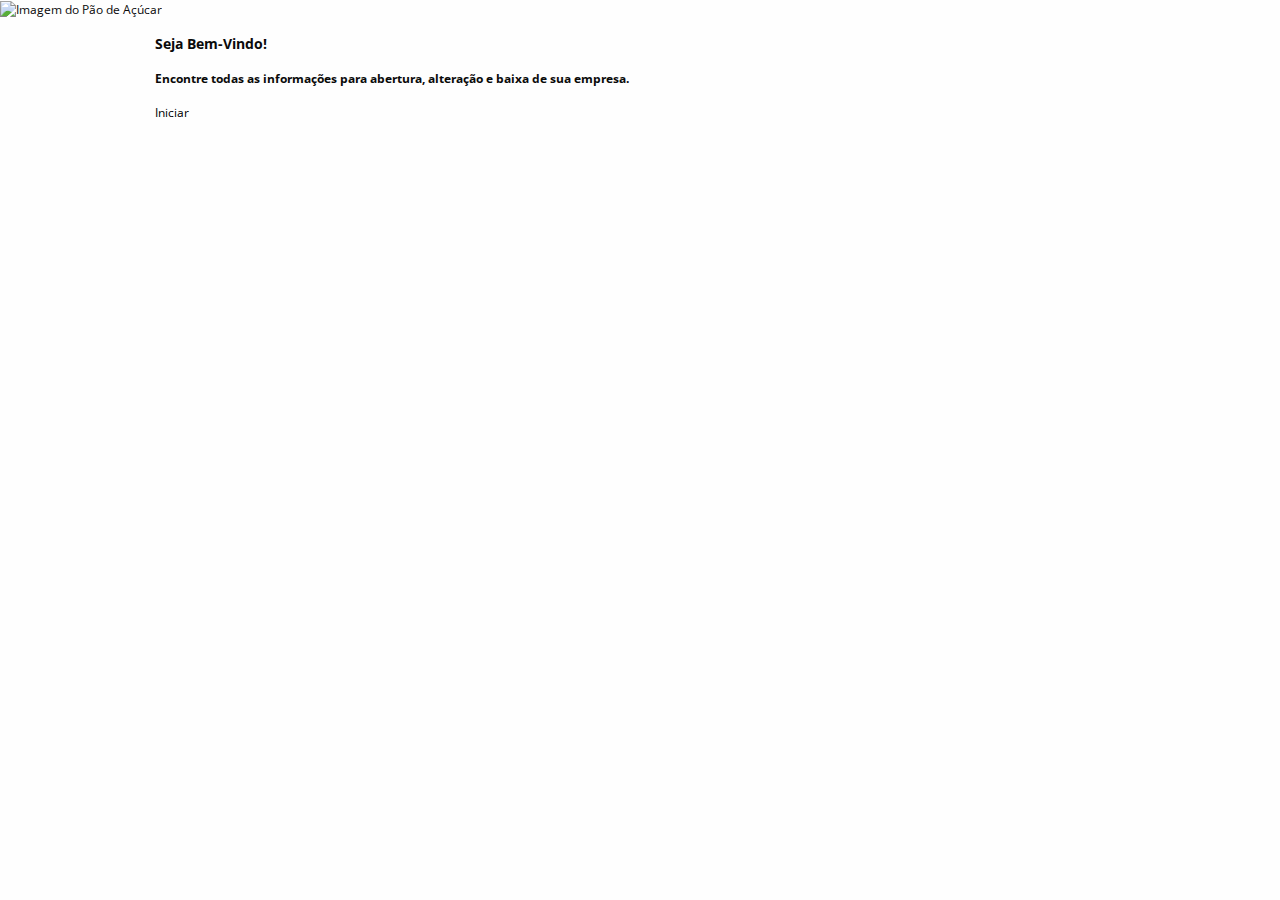
==== banner.html @ 5e7c6536 "feat: Editando css default" ====
<!DOCTYPE html>
<html lang="en">

<head>
  <meta charset="UTF-8">
  <meta name="viewport" content="width=device-width, initial-scale=1.0">
  <meta http-equiv="X-UA-Compatible" content="ie=edge">
  <title>Banner Tour</title>

  <link rel="stylesheet" href="source/css/foundation.css">
  <link rel="stylesheet" href="source/css/style.css">
  <link rel="stylesheet" href="source/css/banner.css">
  <link rel="stylesheet" href="source/css/icomoon.css">
  <link href="https://fonts.googleapis.com/css?family=Open+Sans:300,400,400i,600,700" rel="stylesheet">

</head>

<body>
  <div class="bannerCapa" id="bannerCapa">
    <picture class="bannerImagem">
      <source srcset="~/Content/Images/bg_riodejaneiro_mobile.jpg" media="(max-width: 40.063em)">
      <source srcset="~/Content/Images/bg_riodejaneiro.jpg" media="(min-width: 40.063em)">
      <img class="bannerImagem" src="~/Content/Images/bg_riodejaneiro.jpg" alt="Imagem do Pão de Açúcar">
    </picture>
    <div class="row">
      <div class="columns small-12">
        <h3 class="banner-header banner-header--capa">Seja Bem-Vindo!</h3>
        <h4 class="banner-subtitulo">Encontre todas as informações para abertura, alteração e baixa de sua empresa.</h4>
        <button id="iniciarTour" class="banner-btn">Iniciar</button>
      </div>
    </div>
  </div>
  <section id="bannerContainerPrincipal">
    <script type="text/template" id="containerBanner">
      <img class="bannerFundo" src="Content/Images/fundoBanner.png" alt="Grafismo para banner">
      <div class="bannerBox">
        <div class="containerIlustracao">
          <svg version="1.1" id="svgIlustracaoBanner" viewBox="0 0 433.5 287.3" preserveAspectRatio="xMinYMin meet" class="containerIlustracao-ilustracao">
                  </svg>
        </div>
        <div class="banner-container">
          <section class="banner-passo--primeiroPasso banner-passo">
            <h3 class="banner-header">Descubra como:  </h3>
          </section>
        </div>
      </div>
    </script>


    <script type="text/template" id="containerPassosEscolha">
      <section class="banner-passo--segundoPasso banner-passo">
        <div class="banner-secao banner-secao--transacao">
          <a id="fecharBtn" class="banner-fechar" href="#">
                      <span class="icon-cross"></span>
                  </a>
          <div class="banner-contentTransacao">
            <div id="passoTipoEmpresa" class="banner-tipoEmpresa">
              <h3 id="tituloTpTransacao" class="banner-header banner-header--funcoes banner-header--transacao"></h3>
              <p class="banner-descricao"></p>
              <div class="banner-containerForm">
                <form class="banner-form" action="#" method="get"></form>
              </div>
            </div>
          </div>
          <aside class="banner-menuOpc">
            <nav class="banner-navegacao">
              <ul class="banner-lista">
                <li class="banner-item">
                  <a id="navTpEmpresaBtn" class="banner-btn banner-lnk" href="#">
                                      <span class="icon-industry banner-icone"></span>
                                      Tipo Empresa
                                  </a>
                </li>
                <li class="banner-item">
                  <a id="navMunicipioBtn" class="banner-btn banner-lnk banner-lnk--desativado" href="#">
                                      <span class="icon-empresa banner-icone"></span>
                                      Município
                                  </a>
                </li>
              </ul>
            </nav>
          </aside>
        </div>
      </section>
    </script>


    <script type="text/template" id="opcaoFormBanner">
      <div class="banner-opcForm">
        <input name="tipo-empresa" id="" type="radio" class="icheckBtn banner-input banner-input--tpEmp" value="" />
        <label for="" class="banner-label"></label>
      </div>
    </script>


    <script type="text/template" id="btnFormBanner">
      <button class="banner-btn banner-btn--sm banner-btn--selecionado"></button>
    </script>

  </section>
</body>

</html>
---- source/css/style.css ----
body {
  font: 12px/1.5 'Open Sans', sans-serif;
  overflow-x: hidden;
  -webkit-animation: androidbugfix infinite 1s;
  height: 100%;
}

ul, li, p, a, span, div, label, button, .button, nav, h1, h2, h3, h4, h5, h6 {
  font-family: 'Open Sans', sans-serif;
}

ul {
    list-style-type: none;
    margin-left: 0;
    padding-left: 0;
}

p {
  margin: 0;
}

*, *:before, *:after {
  -webkit-box-sizing: border-box;
  -moz-box-sizing: border-box;
  box-sizing: border-box;
}

.container-site {
  background: #fff;
  min-height: 100%;
  padding: 0;
  margin: 0;
  position: relative;
}

select {
  -webkit-appearance: none!important;
  border-radius: 0;
  background-color: #fafafa;
  background-image: url([data-uri]…J2ZSI+PHBvbHlnb24gcG9pbnRzPSI1Ljk5MiwwIDIuOTkyLDMgLTAuMDA4LDAgIi8+PC9zdmc+);
  background-position: 100% center;
  background-repeat: no-repeat;
  border-style: solid;
  border-width: 1px;
  border-color: #ccc;
  padding: .5rem;
  font-size: .875rem;
  color: rgba(0, 0, 0, .75);
  line-height: normal;
  border-radius: 0;
  height: 2.3125rem;
}

.btn {
  padding-right: 1.25rem;
  padding-left: 1.25rem;
  display: inline-block;
  text-align: center;
  margin: 0 0 1.25rem;
  font-weight: normal;
  line-height: normal;
  -webkit-appearance: none;
  -moz-appearance: none;
  appearance: none;
}

.botao--azul {
  background: #4261af;
  color: #fff;
  border: solid 1px #4261af;
}

.u-md-label, .u-md-tableHead, .u-md-link, .u-md-txtBtn {
  font-size: 1.167em;
}

button, .button {
  cursor: pointer;
  position: relative;
  border-radius: 0;
  transition: background-color 300ms ease-out;
}


/* Classe utilitária */

.u-esconder {
  display: none;
}

.u-bold {
    font-weight: bold;
}
.u-xsm-margemTop {
    margin-top: .5em;
}
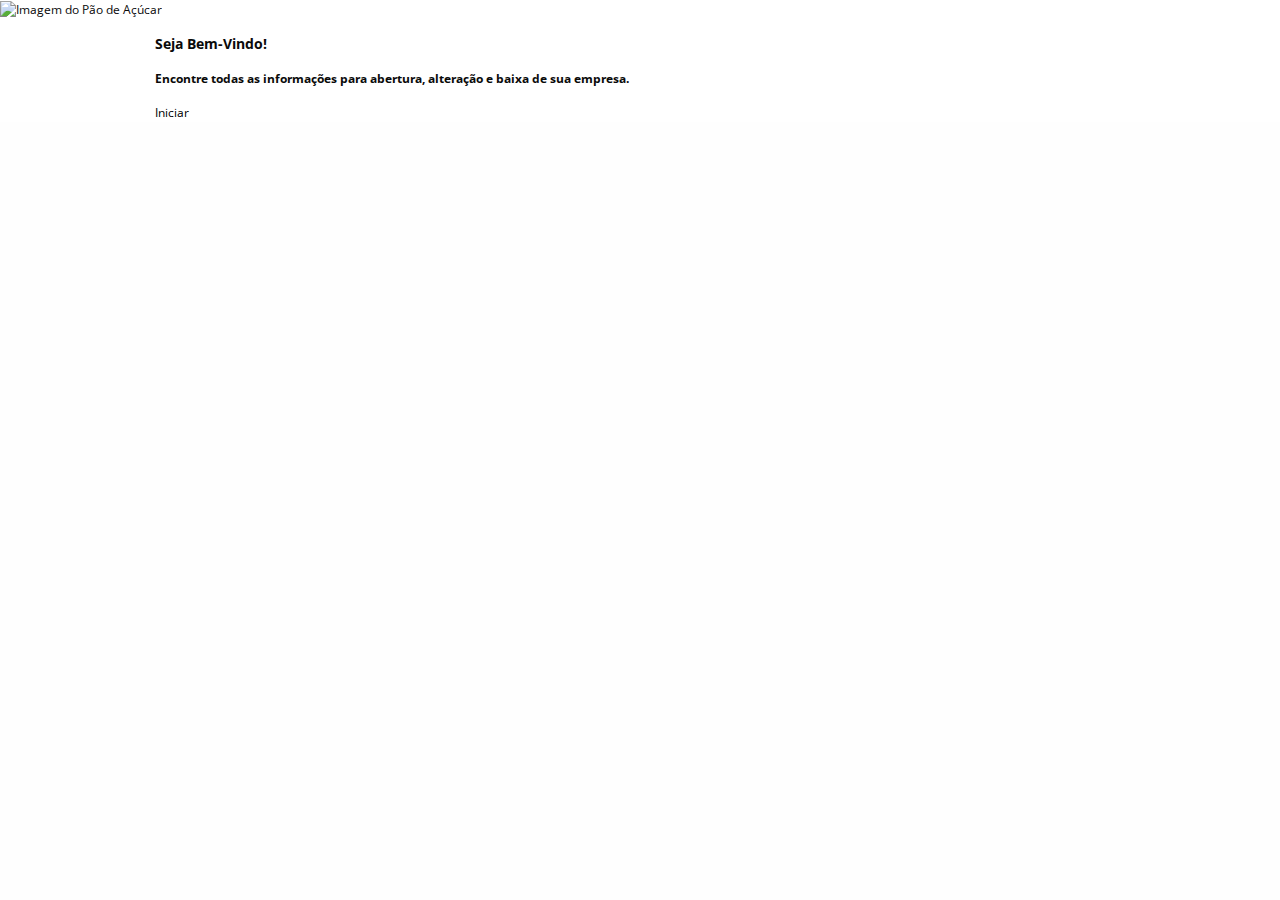
==== commit 667c87ae: "feat: adicionando library snap svg para animação" ====
--- a/banner.html
+++ b/banner.html
@@ -8,96 +8,102 @@
   <title>Banner Tour</title>
 
   <link rel="stylesheet" href="source/css/foundation.css">
+  <link rel="stylesheet" href="source/css/banner.css">
   <link rel="stylesheet" href="source/css/style.css">
-  <link rel="stylesheet" href="source/css/banner.css">
   <link rel="stylesheet" href="source/css/icomoon.css">
   <link href="https://fonts.googleapis.com/css?family=Open+Sans:300,400,400i,600,700" rel="stylesheet">
 
 </head>
 
 <body>
-  <div class="bannerCapa" id="bannerCapa">
-    <picture class="bannerImagem">
-      <source srcset="~/Content/Images/bg_riodejaneiro_mobile.jpg" media="(max-width: 40.063em)">
-      <source srcset="~/Content/Images/bg_riodejaneiro.jpg" media="(min-width: 40.063em)">
-      <img class="bannerImagem" src="~/Content/Images/bg_riodejaneiro.jpg" alt="Imagem do Pão de Açúcar">
-    </picture>
-    <div class="row">
-      <div class="columns small-12">
-        <h3 class="banner-header banner-header--capa">Seja Bem-Vindo!</h3>
-        <h4 class="banner-subtitulo">Encontre todas as informações para abertura, alteração e baixa de sua empresa.</h4>
-        <button id="iniciarTour" class="banner-btn">Iniciar</button>
+
+  <div class="container-site">
+    <div class="bannerCapa" id="bannerCapa">
+      <picture class="bannerImagem">
+        <source srcset="source/images/bg_riodejaneiro_mobile.jpg" media="(max-width: 40.063em)">
+        <source srcset="source/images/bg_riodejaneiro.jpg" media="(min-width: 40.063em)">
+        <img class="bannerImagem" src="source/images/bg_riodejaneiro.jpg" alt="Imagem do Pão de Açúcar">
+      </picture>
+      <div class="row">
+        <div class="columns small-12">
+          <h3 class="banner-header banner-header--capa">Seja Bem-Vindo!</h3>
+          <h4 class="banner-subtitulo">Encontre todas as informações para abertura, alteração e baixa de sua empresa.</h4>
+          <button id="iniciarTour" class="banner-btn">Iniciar</button>
+        </div>
       </div>
     </div>
-  </div>
-  <section id="bannerContainerPrincipal">
-    <script type="text/template" id="containerBanner">
-      <img class="bannerFundo" src="Content/Images/fundoBanner.png" alt="Grafismo para banner">
-      <div class="bannerBox">
-        <div class="containerIlustracao">
-          <svg version="1.1" id="svgIlustracaoBanner" viewBox="0 0 433.5 287.3" preserveAspectRatio="xMinYMin meet" class="containerIlustracao-ilustracao">
+    <section id="bannerContainerPrincipal">
+      <script type="text/template" id="containerBanner">
+        <img class="bannerFundo" src="source/images/fundoBanner.png" alt="Grafismo para banner">
+        <div class="bannerBox">
+          <div class="containerIlustracao">
+            <svg version="1.1" id="svgIlustracaoBanner" viewBox="0 0 433.5 287.3" preserveAspectRatio="xMinYMin meet" class="containerIlustracao-ilustracao">
                   </svg>
+          </div>
+          <div class="banner-container">
+            <section class="banner-passo--primeiroPasso banner-passo">
+              <h3 class="banner-header">Descubra como:  </h3>
+            </section>
+          </div>
         </div>
-        <div class="banner-container">
-          <section class="banner-passo--primeiroPasso banner-passo">
-            <h3 class="banner-header">Descubra como:  </h3>
-          </section>
-        </div>
-      </div>
-    </script>
+      </script>
 
 
-    <script type="text/template" id="containerPassosEscolha">
-      <section class="banner-passo--segundoPasso banner-passo">
-        <div class="banner-secao banner-secao--transacao">
-          <a id="fecharBtn" class="banner-fechar" href="#">
+      <script type="text/template" id="containerPassosEscolha">
+        <section class="banner-passo--segundoPasso banner-passo">
+          <div class="banner-secao banner-secao--transacao">
+            <a id="fecharBtn" class="banner-fechar" href="#">
                       <span class="icon-cross"></span>
                   </a>
-          <div class="banner-contentTransacao">
-            <div id="passoTipoEmpresa" class="banner-tipoEmpresa">
-              <h3 id="tituloTpTransacao" class="banner-header banner-header--funcoes banner-header--transacao"></h3>
-              <p class="banner-descricao"></p>
-              <div class="banner-containerForm">
-                <form class="banner-form" action="#" method="get"></form>
+            <div class="banner-contentTransacao">
+              <div id="passoTipoEmpresa" class="banner-tipoEmpresa">
+                <h3 id="tituloTpTransacao" class="banner-header banner-header--funcoes banner-header--transacao"></h3>
+                <p class="banner-descricao"></p>
+                <div class="banner-containerForm">
+                  <form class="banner-form" action="#" method="get"></form>
+                </div>
               </div>
             </div>
-          </div>
-          <aside class="banner-menuOpc">
-            <nav class="banner-navegacao">
-              <ul class="banner-lista">
-                <li class="banner-item">
-                  <a id="navTpEmpresaBtn" class="banner-btn banner-lnk" href="#">
+            <aside class="banner-menuOpc">
+              <nav class="banner-navegacao">
+                <ul class="banner-lista">
+                  <li class="banner-item">
+                    <a id="navTpEmpresaBtn" class="banner-btn banner-lnk" href="#">
                                       <span class="icon-industry banner-icone"></span>
                                       Tipo Empresa
                                   </a>
-                </li>
-                <li class="banner-item">
-                  <a id="navMunicipioBtn" class="banner-btn banner-lnk banner-lnk--desativado" href="#">
+                  </li>
+                  <li class="banner-item">
+                    <a id="navMunicipioBtn" class="banner-btn banner-lnk banner-lnk--desativado" href="#">
                                       <span class="icon-empresa banner-icone"></span>
                                       Município
                                   </a>
-                </li>
-              </ul>
-            </nav>
-          </aside>
-        </div>
-      </section>
-    </script>
+                  </li>
+                </ul>
+              </nav>
+            </aside>
+          </div>
+        </section>
+      </script>
 
 
-    <script type="text/template" id="opcaoFormBanner">
-      <div class="banner-opcForm">
-        <input name="tipo-empresa" id="" type="radio" class="icheckBtn banner-input banner-input--tpEmp" value="" />
-        <label for="" class="banner-label"></label>
-      </div>
-    </script>
+      <script type="text/template" id="opcaoFormBanner">
+        <div class="banner-opcForm">
+          <input name="tipo-empresa" id="" type="radio" class="icheckBtn banner-input banner-input--tpEmp" value="" />
+          <label for="" class="banner-label"></label>
+        </div>
+      </script>
 
 
-    <script type="text/template" id="btnFormBanner">
-      <button class="banner-btn banner-btn--sm banner-btn--selecionado"></button>
-    </script>
+      <script type="text/template" id="btnFormBanner">
+        <button class="banner-btn banner-btn--sm banner-btn--selecionado"></button>
+      </script>
 
-  </section>
+    </section>
+  </div>
+  <script src="source/js/snap.svg-min.js"></script>
+  <script src="source/js/banner.js"></script>
+
 </body>
 
 </html>
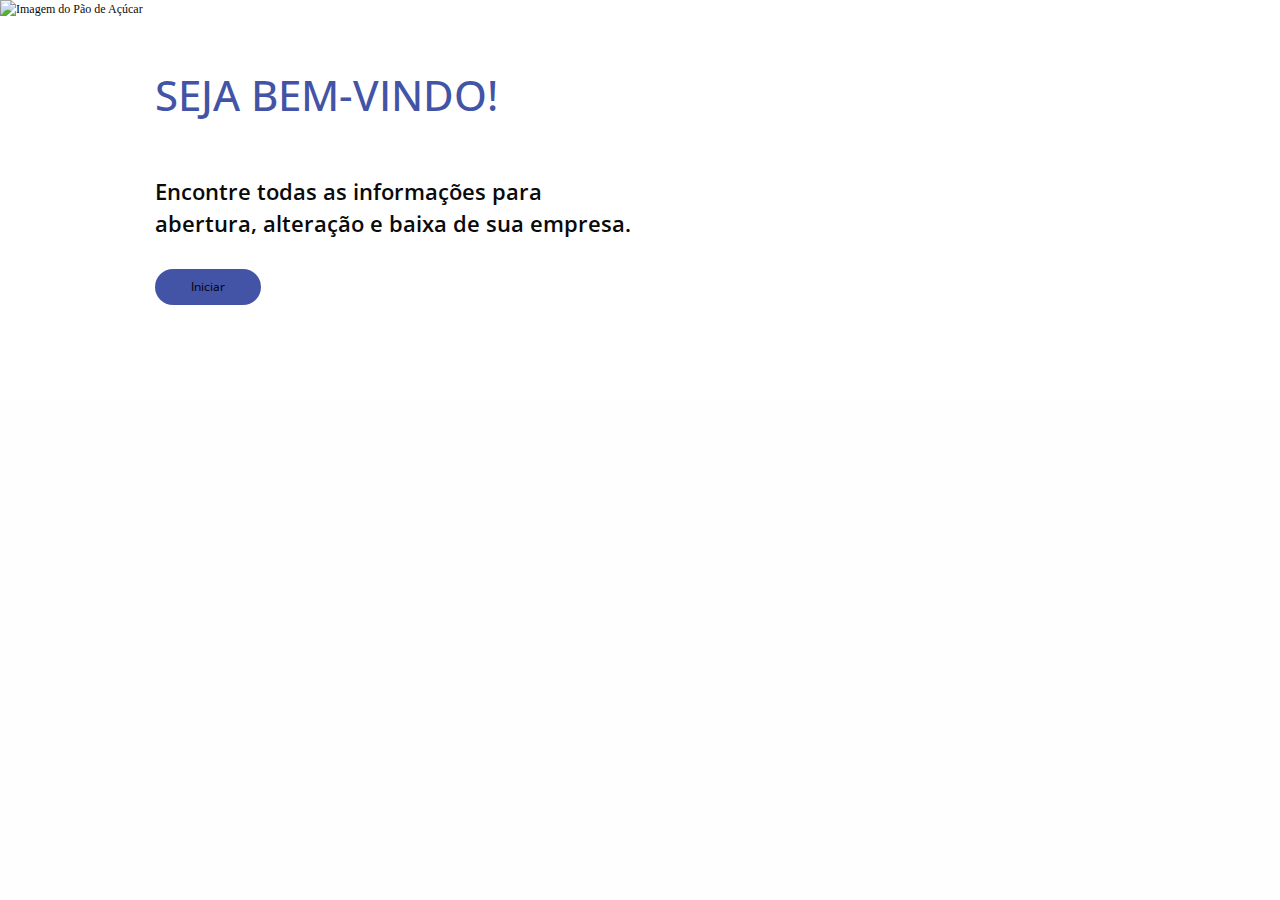
==== commit 041e7d1a: "feat: Adicionando método para animar svg" ====
--- a/banner.html
+++ b/banner.html
@@ -16,7 +16,6 @@
 </head>
 
 <body>
-
   <div class="container-site">
     <div class="bannerCapa" id="bannerCapa">
       <picture class="bannerImagem">
@@ -33,12 +32,13 @@
       </div>
     </div>
     <section id="bannerContainerPrincipal">
+
       <script type="text/template" id="containerBanner">
         <img class="bannerFundo" src="source/images/fundoBanner.png" alt="Grafismo para banner">
         <div class="bannerBox">
           <div class="containerIlustracao">
             <svg version="1.1" id="svgIlustracaoBanner" viewBox="0 0 433.5 287.3" preserveAspectRatio="xMinYMin meet" class="containerIlustracao-ilustracao">
-                  </svg>
+                </svg>
           </div>
           <div class="banner-container">
             <section class="banner-passo--primeiroPasso banner-passo">
@@ -49,57 +49,49 @@
       </script>
 
 
-      <script type="text/template" id="containerPassosEscolha">
-        <section class="banner-passo--segundoPasso banner-passo">
-          <div class="banner-secao banner-secao--transacao">
-            <a id="fecharBtn" class="banner-fechar" href="#">
-                      <span class="icon-cross"></span>
-                  </a>
-            <div class="banner-contentTransacao">
-              <div id="passoTipoEmpresa" class="banner-tipoEmpresa">
-                <h3 id="tituloTpTransacao" class="banner-header banner-header--funcoes banner-header--transacao"></h3>
-                <p class="banner-descricao"></p>
-                <div class="banner-containerForm">
-                  <form class="banner-form" action="#" method="get"></form>
-                </div>
-              </div>
-            </div>
-            <aside class="banner-menuOpc">
-              <nav class="banner-navegacao">
-                <ul class="banner-lista">
-                  <li class="banner-item">
-                    <a id="navTpEmpresaBtn" class="banner-btn banner-lnk" href="#">
-                                      <span class="icon-industry banner-icone"></span>
-                                      Tipo Empresa
-                                  </a>
-                  </li>
-                  <li class="banner-item">
-                    <a id="navMunicipioBtn" class="banner-btn banner-lnk banner-lnk--desativado" href="#">
-                                      <span class="icon-empresa banner-icone"></span>
-                                      Município
-                                  </a>
-                  </li>
-                </ul>
-              </nav>
-            </aside>
-          </div>
-        </section>
-      </script>
 
-
-      <script type="text/template" id="opcaoFormBanner">
+      <script type="text/template" id="opcaoEscolhaBanner">
         <div class="banner-opcForm">
           <input name="tipo-empresa" id="" type="radio" class="icheckBtn banner-input banner-input--tpEmp" value="" />
           <label for="" class="banner-label"></label>
         </div>
       </script>
 
-
-      <script type="text/template" id="btnFormBanner">
-        <button class="banner-btn banner-btn--sm banner-btn--selecionado"></button>
+      <script type="text/template" id="btnFecharBanner">
+        <a id="fecharBtn" class="banner-fechar" href="#">
+            <span class="icon-cross"></span>
+        </a>
       </script>
 
+      <script type="text/template" id="navegacaoBanner">
+        <aside class="banner-menuOpc">
+          <nav class="banner-navegacao">
+            <ul class="banner-lista">
+              <li class="banner-item">
+                <a id="navTpEmpresaBtn" class="banner-btn banner-lnk" href="#">
+                    <span class="icon-industry banner-icone"></span>
+                    Tipo Empresa
+                </a>
+              </li>
+              <li class="banner-item">
+                <a id="navMunicipioBtn" class="banner-btn banner-lnk banner-lnk--desativado" href="#">
+                    <span class="icon-empresa banner-icone"></span>
+                    Município
+                </a>
+              </li>
+            </ul>
+          </nav>
+        </aside>
+      </script>
+
+
+      <!-- <script type="text/template" id="btnFormBanner">
+            <button class="banner-btn banner-btn--sm banner-btn--selecionado"></button>
+        </script> -->
+
     </section>
+
+
   </div>
   <script src="source/js/snap.svg-min.js"></script>
   <script src="source/js/banner.js"></script>
--- a/source/css/banner.css
+++ b/source/css/banner.css
@@ -0,0 +1,557 @@
+/*== banner da home imagem ==*/
+.bannerCapa {
+    height: 400px;
+    position: relative;
+}
+
+.bannerImagem {
+    position: absolute;
+    object-fit: cover;
+    font-family: "object-fit: cover; object-position: top;";
+    width: 100%;
+    height: 400px;
+    top: 0;
+}
+
+.bannerCapa .banner-btn {
+    display: block;
+    padding: 1em 3em;
+    margin-top: 2em;
+    background: #4354a6;
+    border-radius: 2em;
+}
+
+.banner-subtitulo {
+    font-size: 1.8em;
+    font-weight: 600;
+    background-color: rgba(202, 246, 255, 0.5);
+}
+
+/*== banner da home com o tour ==*/
+.banner {
+    background: rgba(196,196,196,1);
+    background: -moz-linear-gradient(left, rgba(196,196,196,1) 0%, rgba(215,215,215,1) 10%, rgba(255,255,255,1) 55%, rgba(255,255,255,1) 91%, rgba(255,255,255,1) 100%);
+    background: -webkit-gradient(left top, right top, color-stop(0%, rgba(196,196,196,1)), color-stop(10%, rgba(215,215,215,1)), color-stop(55%, rgba(255,255,255,1)), color-stop(91%, rgba(255,255,255,1)), color-stop(100%, rgba(255,255,255,1)));
+    background: -webkit-linear-gradient(left, rgba(196,196,196,1) 0%, rgba(215,215,215,1) 10%, rgba(255,255,255,1) 55%, rgba(255,255,255,1) 91%, rgba(255,255,255,1) 100%);
+    background: -o-linear-gradient(left, rgba(196,196,196,1) 0%, rgba(215,215,215,1) 10%, rgba(255,255,255,1) 55%, rgba(255,255,255,1) 91%, rgba(255,255,255,1) 100%);
+    background: -ms-linear-gradient(left, rgba(196,196,196,1) 0%, rgba(215,215,215,1) 10%, rgba(255,255,255,1) 55%, rgba(255,255,255,1) 91%, rgba(255,255,255,1) 100%);
+    background: linear-gradient(to right, rgba(196,196,196,1) 0%, rgba(215,215,215,1) 10%, rgba(255,255,255,1) 55%, rgba(255,255,255,1) 91%, rgba(255,255,255,1) 100%);
+    filter: progid:DXImageTransform.Microsoft.gradient( startColorstr='#c4c4c4', endColorstr='#ffffff', GradientType=1 );
+    /*background-image: url("../Images/fundoBanner.png");
+    background-repeat: no-repeat;
+    background-size: cover;*/
+    margin: 0;
+    padding-bottom: 1em;
+    position: relative;
+}
+
+.bannerFundo {
+    position: absolute;
+    object-fit: cover;
+    font-family: "object-fit: cover; object-position: top;";
+    width: 100%;
+    height: 100%;
+}
+
+.banner .bannerBox {
+    max-width: 90rem;
+    margin: 0 auto;
+    position: relative;
+}
+
+.banner .containerIlustracao {
+    /*dá ruim position relative com display footer-table no firefox*/
+    max-width: 320px;
+    overflow: hidden;
+    position: absolute;
+    right: 0;
+    height: 100%;
+}
+
+    .banner .containerIlustracao .containerIlustracao-ilustracao {
+        height: 100%;
+        object-fit: cover;
+        width: auto !important;
+        display: block;
+        -ms-interpolation-mode: bicubic;
+    }
+
+.banner-header {
+    margin: 0;
+    font-size: 3em;
+    padding: .5em 0;
+    color: #4354a6;
+    text-transform: uppercase;
+    text-align: left;
+}
+
+.banner-header--capa {
+    margin-top: 1em;
+    font-size: 3.5em;
+    font-weight: 500;
+}
+
+.banner .banner-header.banner-header--transacao {
+    background: #4354a6;
+    margin-bottom: 1em;
+    color: #fff;
+}
+
+.banner .banner-container {
+    margin: 0 auto;
+    width: 100%;
+}
+
+    .banner .banner-container:before,
+    .banner .banner-container:after {
+        content: "";
+        display: table;
+    }
+
+
+    .banner .banner-container:after {
+        clear: both;
+    }
+
+.banner .banner-passo {
+    position: relative;
+    padding-left: 0.9375rem;
+    padding-right: 0.9375rem;
+    box-sizing: border-box;
+}
+
+.banner .banner-header.banner-header--funcoes {
+    font-size: 2em;
+    font-weight: bold;
+    text-align: center;
+}
+
+.banner .banner-header.banner-header--transacao {
+    font-size: 1.8em;
+    padding-left: 1em;
+}
+
+.banner-secao {
+    border: 1px solid #4354a6;
+    padding: 1em;
+    margin: 0 auto 1em auto;
+    box-sizing: border-box;
+    background: rgba(255, 255, 255, 0.6);
+    position: relative;
+}
+
+.banner .banner-secao.banner-secao--transacao {
+    padding: 0;
+    width: 100%;
+}
+
+.banner .banner-descricao {
+    font-size: 1.3em;
+    text-align: center;
+    color: #4354a6;
+    font-weight: normal;
+    margin-bottom: .5em;
+}
+
+.banner .banner-btn {
+    background: #4354a6;
+    color: #fff;
+    font-size: 1.2em;
+    font-weight: bold;
+    margin: 0 auto;
+    display: block;
+    padding: 1em;
+    width: 60%;
+    text-align: center;
+    text-transform: uppercase;
+}
+
+    .banner .banner-btn.banner-btn--selecionado {
+        background: #0F8C07;
+    }
+
+.banner .banner-fechar {
+    position: absolute;
+    left: 1em;
+    top: .8em;
+    display: block;
+}
+
+    .banner .banner-fechar .icon-cross:before {
+        content: "\e906";
+        font-family: 'icomoon' !important;
+        speak: none;
+        font-style: normal;
+        font-weight: normal;
+        font-variant: normal;
+        text-transform: none;
+        line-height: 1;
+        font-size: 3em;
+        color: #fff;
+    }
+
+.banner .banner-containerForm {
+    margin: 2em 0;
+}
+
+.banner-containerForm .banner-form .banner-opcForm {
+    width: 60%;
+    margin: 0 auto 1em auto;
+    display: block;
+}
+
+.banner-form .banner-opcForm .iradio_line-blue {
+    padding-top: 1em;
+    padding-bottom: 1em;
+    -webkit-border-radius: 0;
+    -moz-border-radius: 0;
+    border-radius: 0;
+    background: #4354A6;
+}
+
+    .banner-form .banner-opcForm .iradio_line-blue.checked {
+        background: #2F375D;
+    }
+
+.banner-menuOpc .banner-navegacao .banner-lista,
+.banner-menuOpc .banner-navegacao {
+    margin: 0;
+    padding: 0;
+    display: inline-flex;
+    width: 100%;
+}
+
+.banner-navegacao .banner-lista .banner-lnk {
+    background: #4354a6;
+    text-align: center;
+    border-right: 1px solid #2D386B;
+}
+
+.banner-lista .banner-item .banner-lnk {
+    width: 100%;
+}
+
+.banner-lista .banner-item {
+    width: 100%;
+}
+
+.banner-item .banner-lnk .banner-icone {
+    padding-right: .5em;
+}
+
+.banner-lnk.banner-lnk--escolhido .banner-icone[class^="icon-"]:before {
+    content: "\e92c";
+    font-family: 'icomoon' !important;
+    speak: none;
+    font-style: normal;
+    font-weight: normal;
+    font-variant: normal;
+    text-transform: none;
+    font-size: 1.4em;
+    vertical-align: middle;
+}
+
+.banner-navegacao .banner-lista .banner-lnk:last-of-type {
+    border-right: none;
+}
+
+
+.banner-lista .banner-lnk.banner-lnk--desativado {
+    color: #949191;
+    background: #ccc;
+    pointer-events: none;
+}
+
+.banner-lista .banner-lnk.banner-lnk--escolhido {
+    color: #fff;
+    background: #6882BF;
+}
+
+.banner br {
+    display: none;
+}
+
+@media only screen and (min-width: 40.063em) {
+
+    /*.bannerCapa {
+        background-image: url("../Images/bg_riodejaneiro.jpg");
+    }*/
+
+    .banner-subtitulo {
+        width: 50%;
+        background-color: rgba(202, 246, 255, 0);
+    }
+}
+
+/*== breakpoint desktop ==*/
+@media only screen and (min-width: 60em) {
+
+    .banner br {
+        display: block;
+    }
+
+    .banner .banner-header {
+        margin-left: 5%;
+    }
+
+    .banner .containerIlustracao {
+        /*display: table-footer-group;*/
+        max-width: 100%;
+        position: static;
+    }
+
+        .banner .containerIlustracao .containerIlustracao-ilustracao {
+            top: .5em;
+            left: 1em;
+            bottom: 0;
+            width: 100%;
+            height: 100%;
+            position: absolute;
+        }
+
+    .banner .banner-btn {
+        padding: .5em;
+        width: 100%;
+        margin: 2em auto 1em auto;
+    }
+
+        .banner .banner-btn.banner-btn--sm {
+            width: 50%;
+            padding: 1em .5em;
+        }
+
+    /*.banner-passo--primeiroPasso {
+        width: 60%;
+        float: right;
+        text-align: right;
+    }*/
+
+
+    .banner-passo--primeiroPasso {
+        width: 60%;
+        text-align: right;
+        margin-left: auto;
+    }
+
+
+    .banner-passo--segundoPasso {
+        width: 100%;
+        /*padding-right: 0;
+        margin-top: 7.25em;*/
+    }
+
+
+    /*.banner-primeiroPasso--selecionado {
+        width: 40%;
+    }*/
+
+
+    .banner-secao {
+        width: calc(30.5% - 1.5%);
+        display: inline-block;
+        margin: 0 1.5% 0 0;
+        min-height: 22.5em;
+        background: rgba(255, 255, 255, 0.3);
+        vertical-align: top;
+    }
+
+        .banner-secao:last-of-type {
+            margin: 0;
+            width: 30.5%;
+        }
+
+
+    .banner-secao--selecionado,
+    .banner-secao--selecionado:last-of-type {
+        width: 60%;
+    }
+
+    .banner-secao--naoSelecionado,
+    .banner-secao--naoSelecionado:last-of-type {
+        background: #f0f;
+        width: 18.5%;
+    }
+
+
+
+    /*.banner-passo--primeiroPasso.banner-primeiroPasso--selecionado .banner-secao {
+        width: 48%;
+    }*/
+
+
+    /*.banner .banner-passo--segundoPasso {
+        width: 60%;
+        padding-right: 0;
+        margin-top: 7.25em;
+    }*/
+
+    /*.banner .banner-secao.banner-secao--transacao {
+        width: 100%;
+    }
+
+        .banner .banner-secao.banner-secao--transacao:after,
+        .banner .banner-secao.banner-secao--transacao:before {
+            content: "";
+            display: table;
+        }
+
+        .banner .banner-secao.banner-secao--transacao:after {
+            content: "";
+            clear: both;
+        }
+
+    .banner .banner-header.banner-header--transacao {
+        background: none;
+        color: #4354a6;
+    }*/
+
+    .banner .banner-fechar {
+        left: auto;
+        right: 1em;
+    }
+
+        .banner .banner-fechar .icon-cross:before {
+            content: "\e918";
+            color: #4354a6;
+        }
+
+    .banner-secao.banner-secao--transacao .banner-contentTransacao {
+        width: 70%;
+        float: right;
+    }
+
+    .banner .banner-header.banner-header--transacao {
+        font-size: 2em;
+        padding-left: 0;
+    }
+
+    .banner-containerForm .banner-form {
+        margin-top: 2em;
+    }
+
+        .banner-containerForm .banner-form .banner-opcForm {
+            width: 25%;
+            margin: 0 1em 0 0;
+            display: inline-block;
+        }
+
+            .banner-containerForm .banner-form .banner-opcForm.banner-opcForm--lg {
+                width: 40%;
+            }
+
+
+            .banner-containerForm .banner-form .banner-opcForm:last-of-type {
+                margin: 0 1em 0 0;
+            }
+
+
+    .banner-secao.banner-secao--transacao .banner-menuOpc {
+        width: 30%;
+        margin-top: 10%;
+    }
+
+    .banner-menuOpc .banner-navegacao .banner-lista,
+    .banner-menuOpc .banner-navegacao {
+        display: block;
+        width: 100%;
+    }
+
+    .banner-navegacao .banner-lista .banner-item {
+        width: 100%;
+        margin-bottom: 1em;
+        border-right: none;
+        position: relative;
+    }
+
+    .banner-lista .banner-item .banner-lnk {
+        padding: 1em;
+    }
+
+    .banner-navegacao .banner-lista .banner-lnk:after {
+        content: "";
+        display: block;
+        position: absolute;
+        right: -1.45em;
+        top: 0;
+        border-style: solid;
+        border-color: transparent transparent transparent #4354a6;
+        border-width: 1.85em 0 1.8em 1.5em;
+    }
+
+    .banner-lista .banner-lnk.banner-lnk--desativado:after,
+    .banner-lista .banner-lnk.banner-lnk--escolhido:after {
+        border-width: 0;
+    }
+
+    .banner-navegacao .banner-lista .banner-item:last-of-type {
+        margin-bottom: 0;
+    }
+
+
+    .banner .banner-containerForm {
+        text-align: center;
+        margin: 0 auto;
+    }
+}
+
+/*== Breakpoint x-Large Desktop ==*/
+@media only screen and (min-width: 90.063em) {
+    .bannerCapa,
+    .bannerImagem {
+        height: 500px;
+    }
+
+    .banner br {
+        display: none;
+    }
+
+    .banner {
+        padding-bottom: 3em;
+    }
+
+    .banner-secao {
+        min-height: 25em;
+        padding: 3em 1em;
+    }
+
+    .banner-btn {
+        padding: 1em;
+        width: 80%;
+    }
+
+    .banner-descricao {
+        margin: 1.5em auto 1.5em auto;
+    }
+
+    .banner-navegacao .banner-lista .banner-item:after {
+        right: -1.4em;
+    }
+}
+
+
+/*== Animação ==*/
+#ilustracao .folha-arvore {
+    fill: #109A22;
+    -moz-animation: folhaMovendo 2s infinite alternate;
+    -ms-animation: folhaMovendo 2s infinite alternate;
+    -o-animation: folhaMovendo 2s infinite alternate;
+    -webkit-animation: folhaMovendo 2s infinite alternate;
+    animation: folhaMovendo 2s infinite alternate;
+    -webkit-animation-delay: 2s;
+    animation-delay: 2s;
+    will-change: transform;
+    transform: translateZ(0);
+}
+
+#ilustracao .folha-arvoreDireita {
+    fill: #109A22;
+    -moz-animation: folhaMovendo2 2s infinite alternate;
+    -ms-animation: folhaMovendo2 2s infinite alternate;
+    -o-animation: folhaMovendo2 2s infinite alternate;
+    -webkit-animation: folhaMovendo2 2s infinite alternate;
+    animation: folhaMovendo2 2s infinite alternate;
+    -webkit-animation-delay: 2s;
+    animation-delay: 2s;
+    will-change: transform;
+    transform: translateZ(0);
+}
